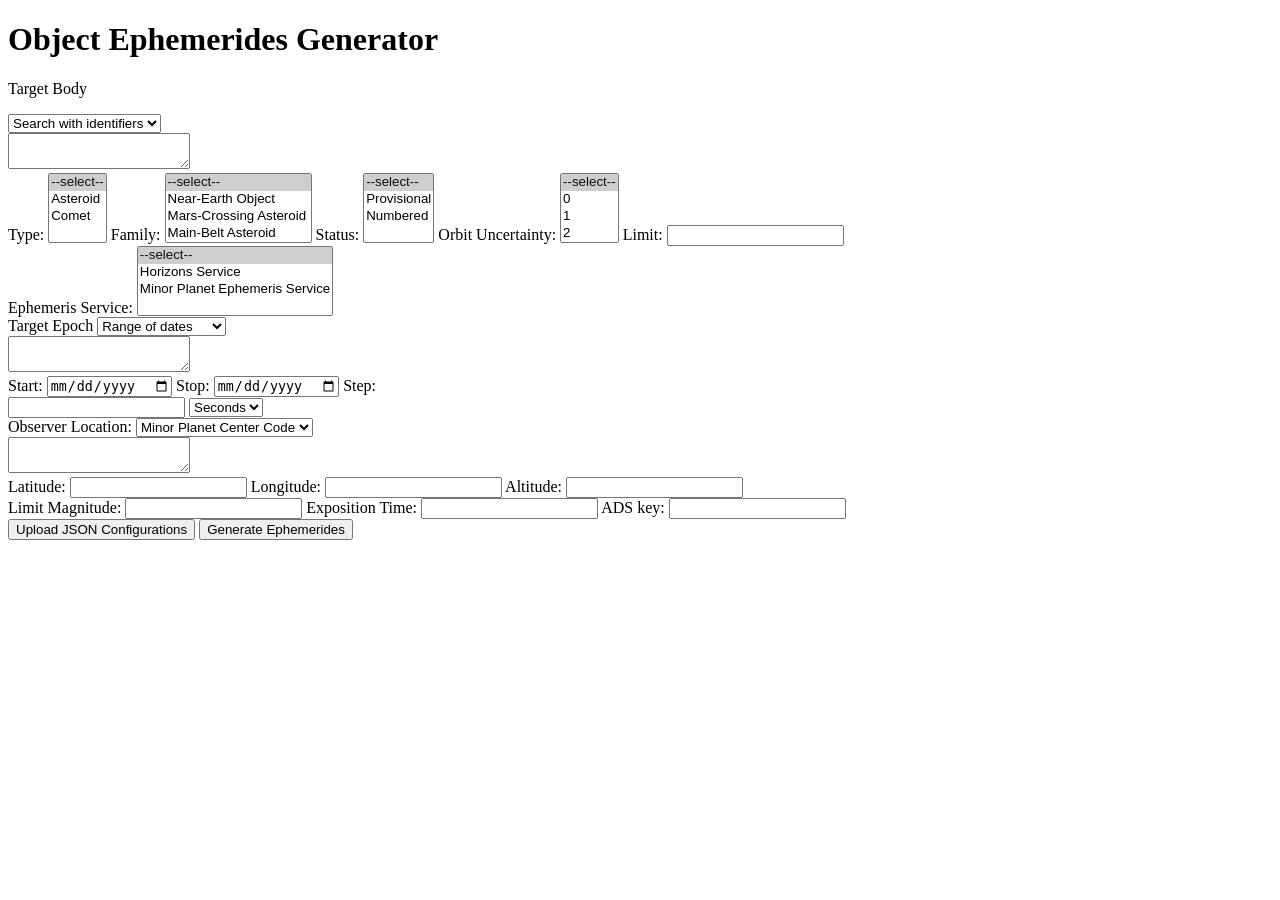
==== src/occultations/web/static/index.html @ 46dcb69b "Implemented the inputs UI + Removed topocentric ephemerides (at least until topocentric predictions " ====
<!DOCTYPE html>
<html lang="es">
<head>
  <meta charset="UTF-8">
  <meta name="viewport" content="width=device-width, initial-scale=1.0">
  <title>Interfaz de Usuario</title>
  <link rel="stylesheet" href="/static/styles/general.css">
  <link rel="stylesheet" href="/static/styles/container.css">
  <link rel="stylesheet" href="/static/styles/inputs.css">
  <link rel="stylesheet" href="/static/styles/instructions.css">
</head>

<body>
  <h1>Object Ephemerides Generator</h1>

  <div class="main-container">

    <div class="body-container">

      <div class="body-instructions">
        <p>Target Body</p>
        <select class="js-body-selection">
          <option value="ids">Search with identifiers</option>
          <option value="filters">Search with filters</option>
        </select>
      </div>

      <div class="body-inputs">

        <div class="body-inputs-ids">
          <textarea class="body-ids"></textarea>
        </div>
        
        <div class="body-inputs-filters">

          <label for="body-type">Type:</label>
          <select class="body-type" multiple>
            <option value="" selected>--select--</option>
            <option value="asteroid">Asteroid</option>
            <option value="comet">Comet</option>
          </select>

          <label for="body-family">Family:</label>
          <select class="body-family" multiple>
            <option value="is_ast" selected>--select--</option>
            <option value="is_neo">Near-Earth Object</option>
            <option value="is_mca">Mars-Crossing Asteroid</option>
            <option value="is_mba">Main-Belt Asteroid</option>
            <option value="is_tjn">Jupiter Trojan</option>
            <option value="is_cen">Centaur</option>
            <option value="is_tno">Trans-Neptunian Object</option>
            <option value="is_paa">Parabolic Asteroid</option>
            <option value="is_hya">Hyperbolic Asteroid</option>
          </select>

          <label for="body-status">Status:</label>
          <select class="body-status" multiple>
            <option value="" selected>--select--</option>
            <option value="is_provisional">Provisional</option>
            <option value="is_numbered">Numbered</option>
          </select>

          <label for="body-uncertainty">Orbit Uncertainty:</label>
          <select class="body-uncertainty" multiple>
            <option value="" selected>--select--</option>
            <option value="0">0</option>
            <option value="1">1</option>
            <option value="2">2</option>
            <option value="3">3</option>
            <option value="4">4</option>
            <option value="5">5</option>
            <option value="6">6</option>
            <option value="7">7</option>
            <option value="8">8</option>
            <option value="9">9</option>
          </select>

          <label>Limit:</label>
          <input class="body-limit">
        </div>
      </div>
    </div>

    <div class="database-container">
      <label>Ephemeris Service:</label>
      <select class="databases" multiple>
        <option value="" selected>--select--</option>
        <option value="JPL">Horizons Service</option>
        <option value="MPC">Minor Planet Ephemeris Service</option>
      </select>
    </div>

    <div class="epoch-container">

      <div class="epoch-instructions">
        <label>Target Epoch</label>
        <select class="js-epoch-selection">
          <option value="range">Range of dates</option>
          <option value="list">List of julian dates</option>
        </select>
      </div>

      <div class="epoch-inputs">

        <div class="epoch-inputs-list">
          <textarea class="epoch-list"></textarea>
        </div>
        
        <div class="epoch-inputs-range">
          <label for="epoch-start">Start:</label>
          <input id="epoch-start" type="date">

          <label for="epoch-stop">Stop:</label>
          <input id="epoch-stop" type="date">
          
          <label for="epoch-step">Step:</label>
          <div class="epoch-step-container">
            <input id="epoch-step" type="number">
            <select class="epoch-step-units">
              <option value="s">Seconds</option>
              <option value="min">Minutes</option>
              <option value="h">Hours</option>
              <option value="day">Days</option>
            </select>
          </div>
        </div>
      </div>
    </div>

    <div class="observer-container">

      <div class="observer-instructions">
        <label>Observer Location:</label>
        <select class="js-observer-selection">
          <option value="code">Minor Planet Center Code</option>
          <option value="coord">Earth Coordinates</option>
        </select>
      </div>

      <div class="observer-inputs">

        <div class="observer-inputs-codes">
          <textarea class="observer-codes"></textarea>
        </div>
        
        <div class="observer-inputs-coords">
          <label>Latitude:</label>
          <input type="number" class="observer-latitude">
          <label>Longitude:</label>
          <input type="number" class="observer-longitude">
          <label>Altitude:</label>
          <input type="number" class="observer-altitude">
        </div>

      </div>
    </div>

    <div class="others-container">
      <label>Limit Magnitude:</label>
      <input type="number" class="limit-magnitude">

      <label>Exposition Time:</label>
      <input type="number" class="exposition-time">

      <label>ADS key:</label>
      <input type="password" class="ads-key">
    </div>

    <div class="buttons-container">
      <button type="button" id="upload-config">
        Upload JSON Configurations
      </button>
      <button type="button" id="generate-ephemerides">
        Generate Ephemerides
      </button>
    </div>
  </div>
  <script src="/static/scripts/interactions.js"></script>
  <script src="/static/scripts/extractionUtils.js"></script>
  <script src="/static/scripts/extraction.js"></script>
  <script src="/static/scripts/communication.js"></script>
</body>
</html>
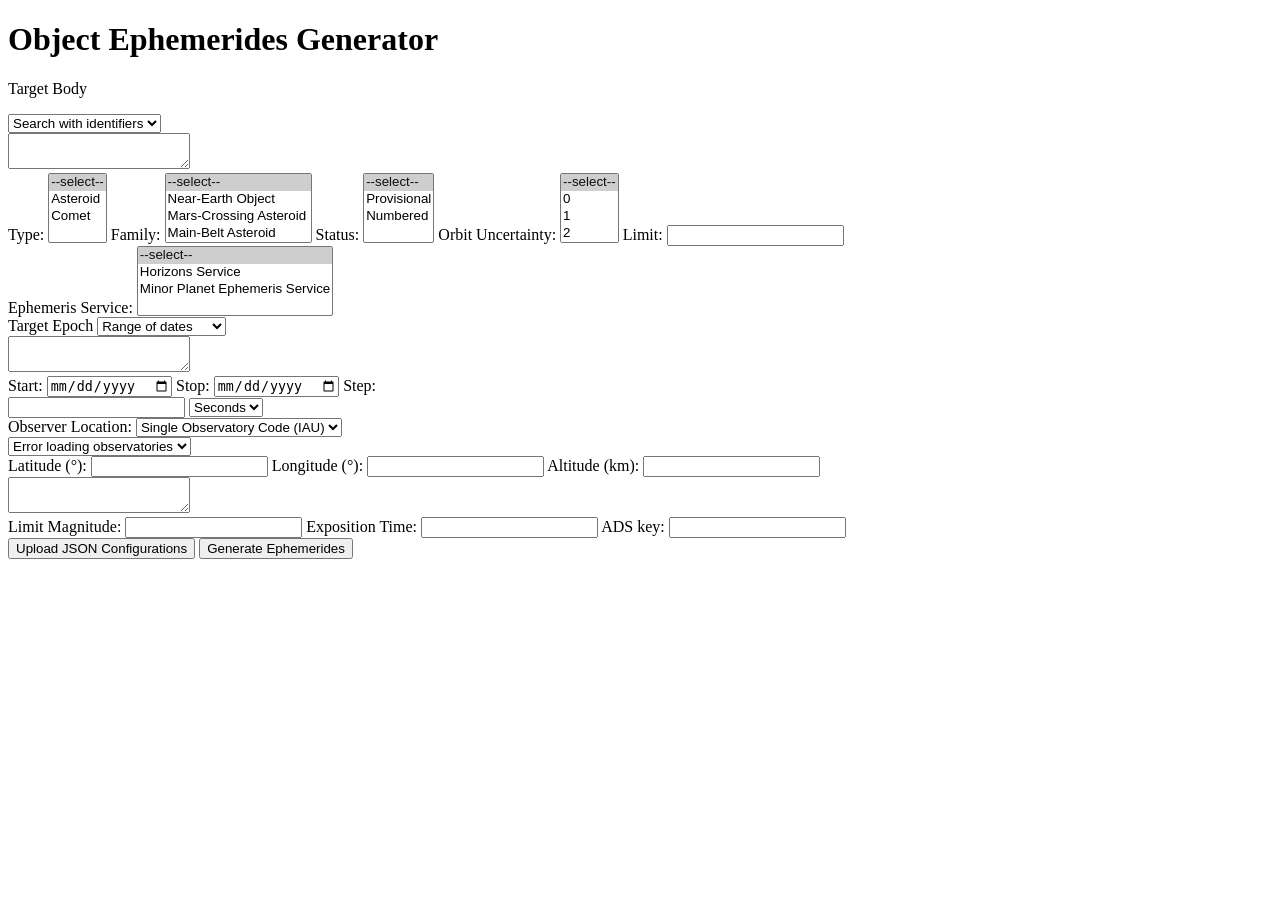
==== commit 29ad52c5: "Defaulter now supports observers better, started implementation of observer options in GUI" ====
--- a/src/occultations/web/static/index.html
+++ b/src/occultations/web/static/index.html
@@ -132,24 +132,31 @@
       <div class="observer-instructions">
         <label>Observer Location:</label>
         <select class="js-observer-selection">
-          <option value="code">Minor Planet Center Code</option>
-          <option value="coord">Earth Coordinates</option>
+          <option value="code">Single Observatory Code (IAU)</option>
+          <option value="coord">Single Earth Coordinates</option>
+          <option value="multiple">Multiple Observers</option>
         </select>
       </div>
 
       <div class="observer-inputs">
 
         <div class="observer-inputs-codes">
-          <textarea class="observer-codes"></textarea>
+          <select class="observer-code">
+            <option value="">Loading observatories...</option>
+          </select>
         </div>
         
         <div class="observer-inputs-coords">
-          <label>Latitude:</label>
+          <label>Latitude (°):</label>
           <input type="number" class="observer-latitude">
-          <label>Longitude:</label>
+          <label>Longitude (°):</label>
           <input type="number" class="observer-longitude">
-          <label>Altitude:</label>
+          <label>Altitude (km):</label>
           <input type="number" class="observer-altitude">
+        </div>
+
+        <div class="observer-inputs-multiple">
+          <textarea class="observer-multiple"></textarea>
         </div>
 
       </div>
@@ -179,5 +186,75 @@
   <script src="/static/scripts/extractionUtils.js"></script>
   <script src="/static/scripts/extraction.js"></script>
   <script src="/static/scripts/communication.js"></script>
+  <script>
+
+    // Variable for codes link
+    const OBSERVATORY_URL = "https://ssp.imcce.fr/webservices/data/displayIAUObsCodes.php";
+
+    let observatoryCodes = new Set();
+
+    // Add an action when testing occurs
+    async function loadObservatoryCodes() {
+
+      // Variable for response
+      const response = await fetch(OBSERVATORY_URL);
+
+      // Check if the response is ok
+      if (!response.ok) {
+        throw new Error(`Could not load observatory codes. HTTP error! status: ${response.status}`);
+      }
+
+      // Save text from response
+      const text = await response.text();
+
+      // Save codes from data
+      observatoryCodes = new Set(
+        text.split(/\r?\n/)
+          .map(line => line.trim().split(/\s+/)[0])
+          .filter(code => /^[A-Z0-9]{3}$/.test(code))
+      );
+      return observatoryCodes;
+    };
+
+    // Populate the observatory codes select element
+    function populateObservatoryDropdown(codes) {
+
+      // Get the select element
+      const select = document.querySelector('.observer-code');
+
+      // Remove previous options
+      select.innerHTML = "";
+
+      // Create options
+      codes.forEach(code => {
+
+        // Create a new option element
+        const option = document.createElement('option');
+
+        // Set the value and text content of the option
+        option.value = code;
+        option.textContent = code;
+
+        // Append the option to the select element
+        select.appendChild(option);
+      });
+    };
+
+    // Load observatory codes and populate the dropdown
+    document.addEventListener('DOMContentLoaded', async () => {
+      try {
+
+        // Load observatory codes and populate the dropdown
+        const codes = await loadObservatoryCodes();
+        populateObservatoryDropdown([...codes].sort());
+      } catch (error) {
+
+        // Log the error and display a message in the dropdown
+        console.error('Error loading observatory codes:', error);
+        const select = document.querySelector('.observer-code');
+        select.innerHTML = "<option value=''>Error loading observatories</option>";
+      }
+    });
+  </script>
 </body>
 </html>
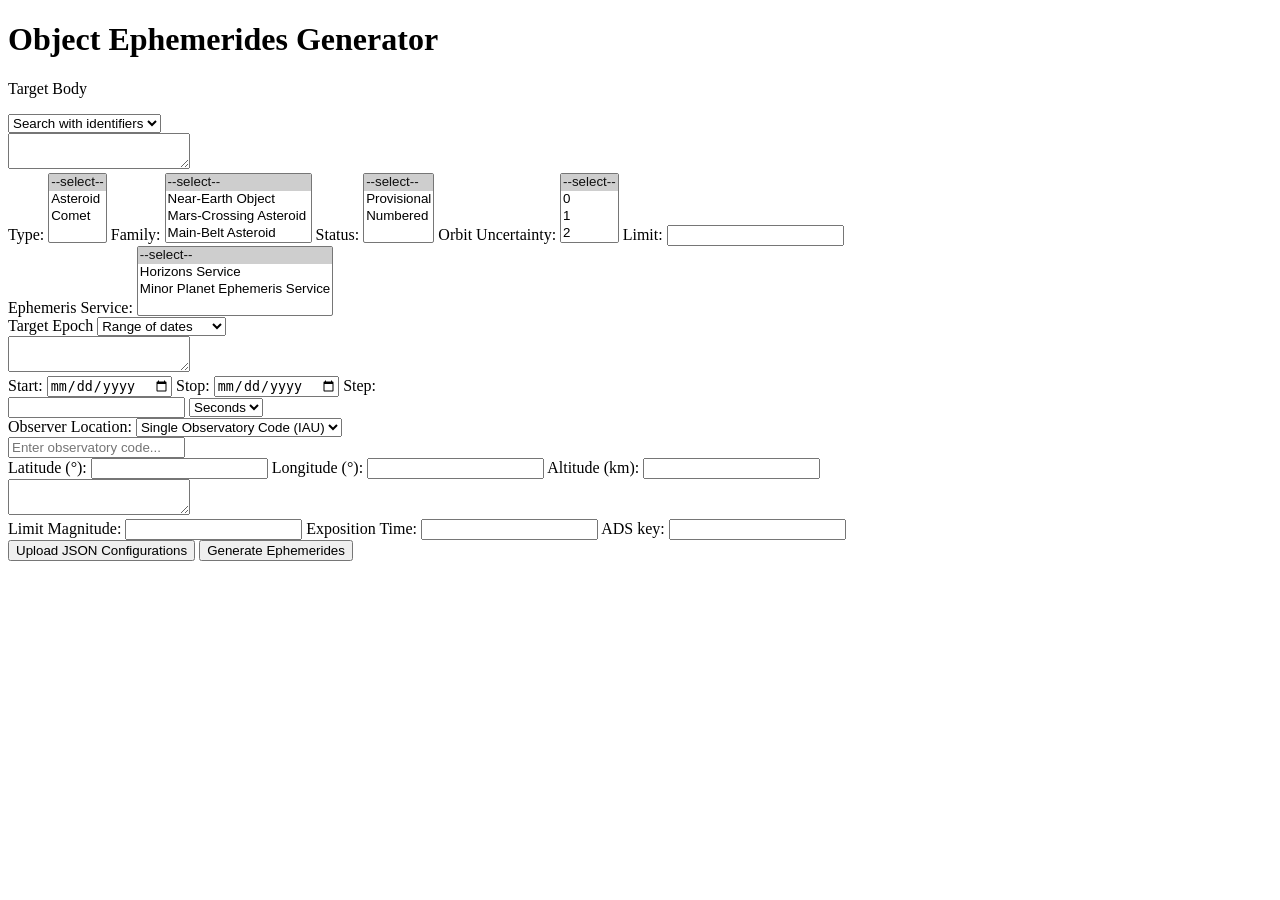
==== commit 645834b6: "Implemented topocentric ephemeris generation both in GUI and data pipeline + Updated unit tests + Fi" ====
--- a/src/occultations/web/static/index.html
+++ b/src/occultations/web/static/index.html
@@ -141,9 +141,8 @@
       <div class="observer-inputs">
 
         <div class="observer-inputs-codes">
-          <select class="observer-code">
-            <option value="">Loading observatories...</option>
-          </select>
+          <input type="text" class="observer-codes" list="observatory-options" placeholder="Enter observatory code..." autocomplete="off">
+          <datalist id="observatory-options"></datalist>
         </div>
         
         <div class="observer-inputs-coords">
@@ -186,75 +185,6 @@
   <script src="/static/scripts/extractionUtils.js"></script>
   <script src="/static/scripts/extraction.js"></script>
   <script src="/static/scripts/communication.js"></script>
-  <script>
-
-    // Variable for codes link
-    const OBSERVATORY_URL = "https://ssp.imcce.fr/webservices/data/displayIAUObsCodes.php";
-
-    let observatoryCodes = new Set();
-
-    // Add an action when testing occurs
-    async function loadObservatoryCodes() {
-
-      // Variable for response
-      const response = await fetch(OBSERVATORY_URL);
-
-      // Check if the response is ok
-      if (!response.ok) {
-        throw new Error(`Could not load observatory codes. HTTP error! status: ${response.status}`);
-      }
-
-      // Save text from response
-      const text = await response.text();
-
-      // Save codes from data
-      observatoryCodes = new Set(
-        text.split(/\r?\n/)
-          .map(line => line.trim().split(/\s+/)[0])
-          .filter(code => /^[A-Z0-9]{3}$/.test(code))
-      );
-      return observatoryCodes;
-    };
-
-    // Populate the observatory codes select element
-    function populateObservatoryDropdown(codes) {
-
-      // Get the select element
-      const select = document.querySelector('.observer-code');
-
-      // Remove previous options
-      select.innerHTML = "";
-
-      // Create options
-      codes.forEach(code => {
-
-        // Create a new option element
-        const option = document.createElement('option');
-
-        // Set the value and text content of the option
-        option.value = code;
-        option.textContent = code;
-
-        // Append the option to the select element
-        select.appendChild(option);
-      });
-    };
-
-    // Load observatory codes and populate the dropdown
-    document.addEventListener('DOMContentLoaded', async () => {
-      try {
-
-        // Load observatory codes and populate the dropdown
-        const codes = await loadObservatoryCodes();
-        populateObservatoryDropdown([...codes].sort());
-      } catch (error) {
-
-        // Log the error and display a message in the dropdown
-        console.error('Error loading observatory codes:', error);
-        const select = document.querySelector('.observer-code');
-        select.innerHTML = "<option value=''>Error loading observatories</option>";
-      }
-    });
-  </script>
+  <script src="/static/scripts/codes.js"></script>
 </body>
 </html>
